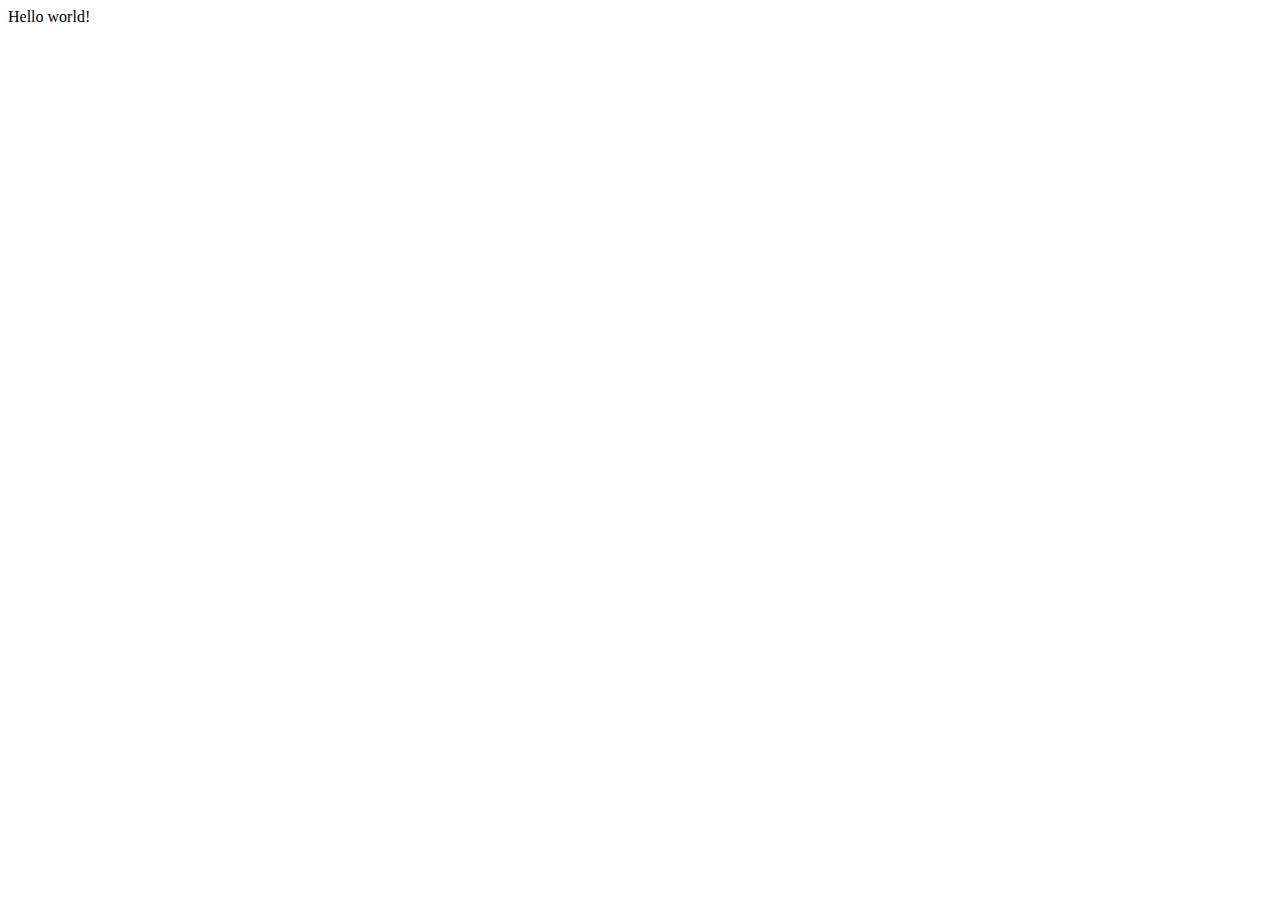
==== app/templates/index.html @ 27b3f948 "Add placeholder statics" ====
<!DOCTYPE html>
<html lang="en">

<head>
    <meta charset="utf-8">
    <meta http-equiv="X-UA-Compatible" content="IE=edge">
    <meta name="viewport" content="width=device-width, initial-scale=1">
    <meta name="description" content="description">
    <meta name="author" content="author">
    <title>Title</title>
    <link rel="icon" href="favicon.ico">
    <!-- fonts -->
    <link rel='stylesheet' href="https://fonts.googleapis.com/css?family=Open+Sans|Roboto:300">

    <link rel='stylesheet' href="/static/style.css">
    <link rel='preload' href='index.js' as='script'>
</head>

<body>
    <div id='app'>
        Hello world!
    </div>
</body>

<script src='/static/index.js'></script>
</body>

</html>
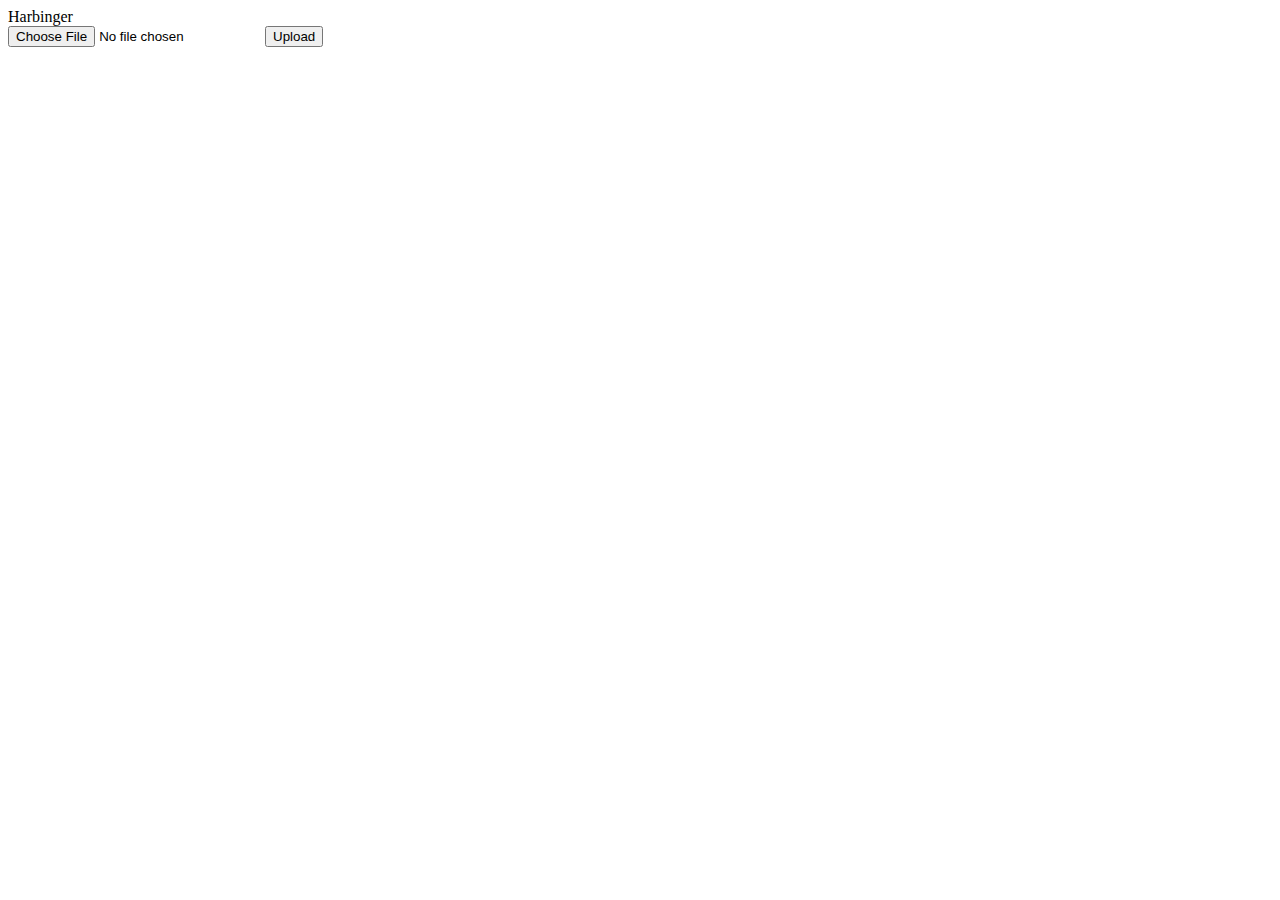
==== commit bcdfca40: "Add file upload" ====
--- a/app/templates/index.html
+++ b/app/templates/index.html
@@ -7,7 +7,7 @@
     <meta name="viewport" content="width=device-width, initial-scale=1">
     <meta name="description" content="description">
     <meta name="author" content="author">
-    <title>Title</title>
+    <title>Harbinger</title>
     <link rel="icon" href="favicon.ico">
     <!-- fonts -->
     <link rel='stylesheet' href="https://fonts.googleapis.com/css?family=Open+Sans|Roboto:300">
@@ -18,8 +18,12 @@
 
 <body>
     <div id='app'>
-        Hello world!
+        Harbinger
     </div>
+    <form action='/api' method=post enctype=multipart/form-data>
+        <input type=file name=file>
+        <input type=submit value=Upload>
+    </form>
 </body>
 
 <script src='/static/index.js'></script>
